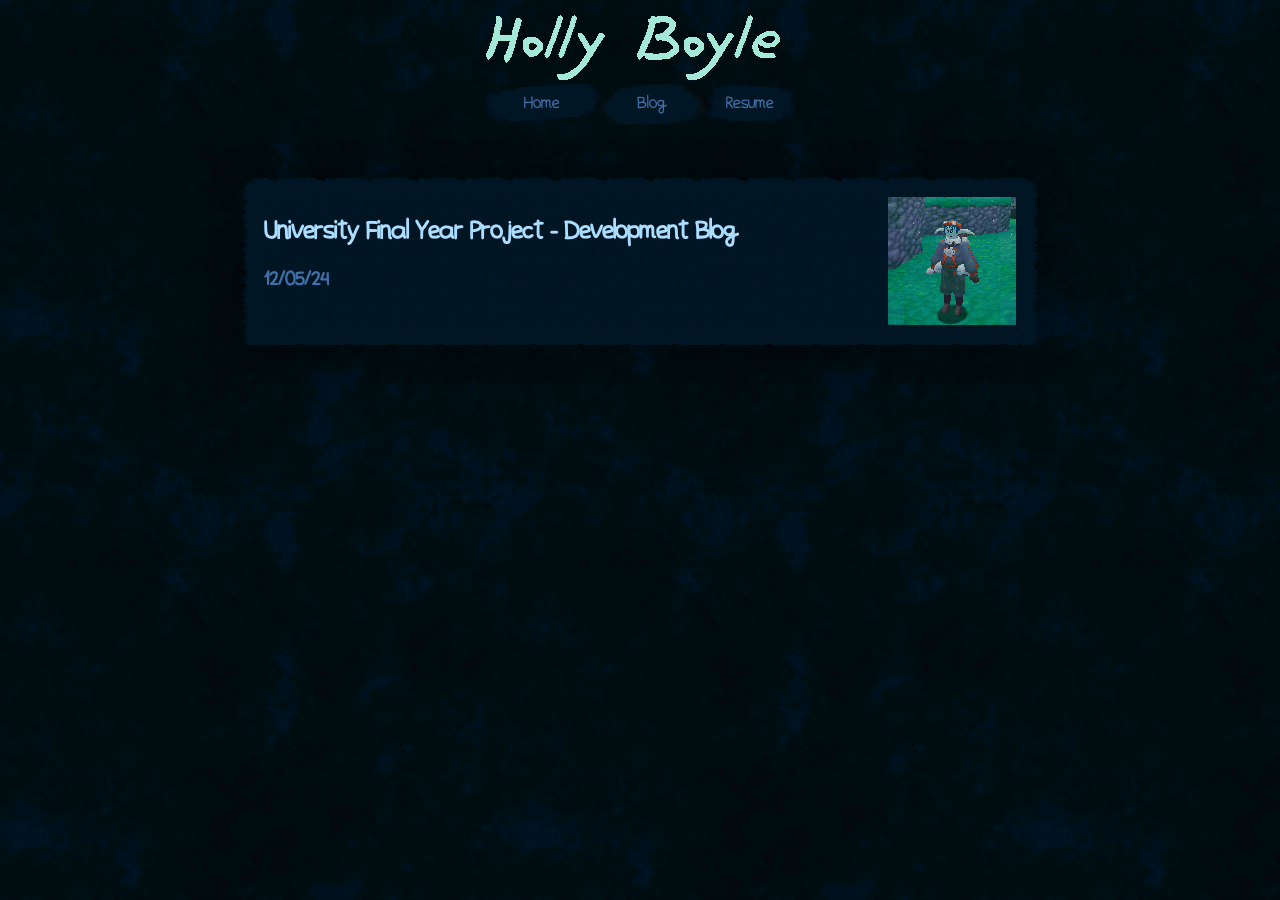
==== blog-index.html @ 70f7b2a5 "project links and transferring blog" ====
﻿<!DOCTYPE html>
<html lang="en" class="scroll_diag">
<head>
    <meta charset="UTF-8">
    <title>Holly.Zone</title>
    <link rel="stylesheet" href="styles/main.css">
    <link rel="stylesheet" href="https://indestructibletype.com/fonts/Jost.css" type="text/css" charset="utf-8" />
</head>
<body>
    <div class="body-container">
        <div class="vertical-grid">
            <header id="main-header">
                <div id="header-content">
                    <img src="assets/images/name-bright.png">
                    <div id="header-links">
                        <a class="header-button" href="index.html">
                            <p>Home</p>
                            <img src="assets/images/bubble1.png" draggable="false">
                        </a>
                        <a class="header-button" href="blog-index.html">
                            <p>Blog</p>
                            <img src="assets/images/bubble2.png" draggable="false">
                        </a>
                        <div class="header-button">
                            <p>Resume</p>
                            <img src="assets/images/bubble3.png" draggable="false">
                        </div>
                    </div>
                </div>
            </header>

            <div class="blog-post-list">
                <a class="blog-post" href="blog/stardust-dev-blog.html">
                    <div class="horizontal-box">
                        <div class="blog-post-info">
                            <h2>University Final Year Project - Development Blog</h2>
                            <h3>12/05/24</h3></div><img class="blog-thumbnail" src="assets/images/stardust-salvager/stardust-blog-thumbnail.gif">
                    </div>
                </a>
                
            </div>
        </div>
    </div>
</body>
</html>
---- styles/main.css ----
﻿/* Font Definitions */

@font-face {
    font-family: "Jersey 10";
    src: url("../assets/fonts/Jersey10-Regular.ttf");
}

@font-face {
    font-family: "Vinivicious";
    src: url("../assets/fonts/vinivicious.ttf");
}

/* Background animation */
.scroll_diag{
    background-color:#03090e;
    animation: diag 180s linear infinite;
    background-image: url("../assets/images/background-alt.png");
    display: block;
    background-attachment: fixed;
}

@keyframes diag {
    0% {
        background-position-x: 0;
        background-position-y: 0;
    }
    100% {
        background-position-x: 100%;
        background-position-y: 100%;
    }
}

/* Viewport Scaling */

body{
    margin:0;
    
}
.body-container{
    
}

#main-header{
    padding-top:15px;
    display:flex;
    align-items:center;
    justify-content:center;
    position:relative;
}

.container_box{
    /*border-left: 2px solid #a4e9d7;
    border-top: 2px solid #a4e9d7;
    box-shadow: 4px 4px #233045;
    background-color: #458593;*/
    color: white;
    padding: 20px;
    width: fit-content;
    height:130px;
    margin: 5em auto auto 0;
    position: relative;
}

#name {
    max-width: 588px;
    width:50vw;
    height: auto;
}

.project-flex{
    position: relative;
    width: fit-content;
    display: flex;
    flex-wrap: wrap;
    justify-content: center;
    margin-top: 2rem;
    margin-left: auto;
    margin-right: auto;
    column-gap: 4rem;
}

.project-box{
    width:16rem;
    height: fit-content;
    font-family: 'Vinivicious', system-ui;
    text-align: center;
    background-image: url('../assets/images/theme/border2.png');
    background-size: 100% 100%;
    padding:2.5rem 2rem 1.5rem 2rem;
}

.project-img{
    width: 100%;
    height: auto;
    border-radius:2px;
}

.project-box ul{
    display: flex;
    flex-wrap: wrap;
    justify-content: center;
    column-gap: 0.6rem;
    row-gap:0.2rem;
    list-style: none;
    padding-left: 0;
    font-size: 0.95rem;
    color: #4070a7;
}

.project-box li{
    background-color: #00101E;
    border-radius: 3px;
    padding:0 6px 0 6px;
}

.project-box a{
    text-decoration: none;
}

.project-box p{
    font-size: 1.21rem;
    color:white;
    margin-top:1rem;
    margin-bottom:1rem;
}

img{
    image-rendering: pixelated;
    -khtml-user-select: none;
    -o-user-select: none;
    -moz-user-select: none;
    -webkit-user-select: none;
    user-select: none;
}

.text_container{
    color: #aaddff;
    width: fit-content;
    height: fit-content;
    position: relative;
    margin-top: 1rem;
    margin-left: auto;
    margin-right: auto;
}
.text_container p{
    position: absolute;
    left: 10%;
    right: 10%;
    top: 20%;
    text-align: center;
    font-size: clamp(0.72rem, calc(0.6rem + 0.5vw), 1.15rem);
    margin: auto;
    font-family: 'Jost', system-ui;
}
#text_background{
    max-width: 520px;
    width: clamp(20rem, calc(0.5rem + 40vw), 35rem);
    height: auto;
}

.text-link{
    color: #ffee00;
}

/* --------- Project Pages --------- */
#header-links{
    display:flex;
}

.header-button{
    display:grid;
    position: relative;
    color: #4070a7;
}

.header-button:hover{
    color: #a4e9d7;
}

.header-button p{
    font-family: 'Vinivicious', system-ui;
    text-align: center;
    position: absolute;
    inset: 0;
    place-self: center;
    margin: 0;
    text-decoration: none;
    
    pointer-events: none;
}

.border-wrapper{
    image-rendering: pixelated;
    border-width:96px;
    border-style: solid;
    border-image: url("../assets/images/theme/border3.png");
    border-image-slice:32;
    border-image-repeat:round;
    margin-left: auto;
    margin-right: auto;
    margin-top:3em;
    max-width: 70rem;
    width: fit-content;
    filter:drop-shadow(0 0 16px rgba(0,0,0,0.5));
}
.project_body{
    background-image: url('../assets/images/theme/box-fill.png');
    background-size: 186px;
}

.gallery{
    margin-top:3em;
    margin-bottom:2em;
    text-align: center;
}

.gallery img{
    image-rendering: auto;
    margin-left:1em;
    margin-right:1em;
    box-shadow: 1px 1px 8px #080808;
}

.gallery a:nth-child(2n+1) img{
    rotate:2deg;
}

.gallery a:nth-child(2n) img{
    rotate:-2deg;
}

/*--- Lightboxes --- */
a {
    outline: none;
}

.lightbox{
    display: block;
    visibility: hidden;
    
    position:fixed;
    z-index: 999;
    width: 100%;
    height: 100%;
    text-align: center;
    top:0;
    left:0;
    background: rgba(0, 0, 0, 0.8);
}

.lightbox-image{
    /** Pad the lightbox image */
    max-width: 90%;
    max-height: 80%;
    position: fixed;
    left: 50%;
    top: 50%;
    transform: translate(-50%, -50%);
}

.lightbox:target {
    /** Remove default browser outline */
    outline: none;

    visibility: visible;
}

.video_and_desc{
    margin-top: 3em;
}
.video_and_desc .video{
    display: inline-block;
    margin-top: 3em;
    margin-right:1em;
}

.text_box{
    display: inline-block;
    position: relative;
    color: #aaddff;
    font-size: 1.1rem;
    font-family: 'Jost', system-ui;
    max-width: 22.5rem;
    padding: 2rem 5rem 1rem 6rem;
    background-image: url("../assets/images/paragraph_background.png");
    background-repeat: no-repeat;
    background-size: 100% 100%;
}

.text_box br{
    display: block;
    margin: 10px 0;
}

.video_and_desc .text_box{
    margin-top: 0;
    vertical-align: top;
}

.text_box p{
    text-align: left;
}

.project_logo{
    padding: 10px;
    width:fit-content;
    margin-left: auto;
    margin-right: auto;
    position: relative;
}
.project_logo img{
    image-rendering: auto;
    margin-left: auto;
    margin-right: auto;
}
.project_logo > h1{
    display:inline-block;
    color: #aaddff;
    font-family: 'Vinivicious', system-ui;
    font-size:3rem;
    text-shadow: #00050F 4px 4px;
    vertical-align: center;
}

.overview_text{
    color: #aaddff;
    font-family: 'Vinivicious', system-ui;
    /*text-shadow: darkslateblue 2px 2px;*/
    display: inline-block;
    vertical-align: center;
    margin-left: 2em;
}

.overview_text h3{
    color: #4070a7;
}

/*--- Blog Pages ----*/

.blog-post-list{
    position:relative;
    margin-left:auto;
    margin-right:auto;
    max-width:800px
}

.blog-post{
    display:block;
    position:relative;
    
    image-rendering: pixelated;
    box-sizing:border-box;
    border-width:24px;
    border-style: solid;
    border-image: url("../assets/images/theme/border3.png");
    border-image-slice:32;
    border-image-repeat:round;
    margin-top:3em;
    width: 100%;
    filter:drop-shadow(0 0 16px rgba(0,0,0,0.5));

    font-family: 'Vinivicious', system-ui;
    color: #aaddff;
    text-decoration:none;
}

.horizontal-box{
    width:100%;
    max-width:100%;
    display:flex;
}

.blog-post > .horizontal-box{
    background-image: url('../assets/images/theme/box-fill.png');
    background-size: 186px;
}

.blog-post-info{
    flex-grow:1;
}

.blog-post-info h3{
    color: #4070a7;
}

.blog-post img{
    width: 8rem;
    height: 8rem;
    vertical-align:center;
}

.blog-body{
    
    background-image: url('../assets/images/theme/box-fill.png');
    background-size: 186px;
    display:inline-block;
    width:100%;
    max-width:1000px;
    color: #aaddff;
    font-family: 'Jost', system-ui;
}

.blog-body h1{
    font-family: 'Vinivicious', system-ui;
}

.blog-body h2{
    font-family: 'Vinivicious', system-ui;
}

.blog-body p{
    margin-top:3rem;
}

.blog-body br{
    display: block;
    margin: 10px 0;
}

.blog-body ol ol{
    list-style-type:lower-alpha;
}
.blog-body ol{
    line-height:1.6rem;
}
section > ol{
    padding-left:40px;
}
.blog-body ol br{
    display: block;
    margin: 5px 0;
}

.blog-body section{
    padding:0 40px 1.5rem 40px;
    border-bottom: 1px solid #4070a7;
    margin-bottom:3rem;
}

.image-gallery{
    display:flex;
    flex-wrap:wrap;
    justify-content:space-evenly;
    gap:24px;
}

.image-gallery img{
    max-width:100%;
    height:19rem;
    width:auto;
}
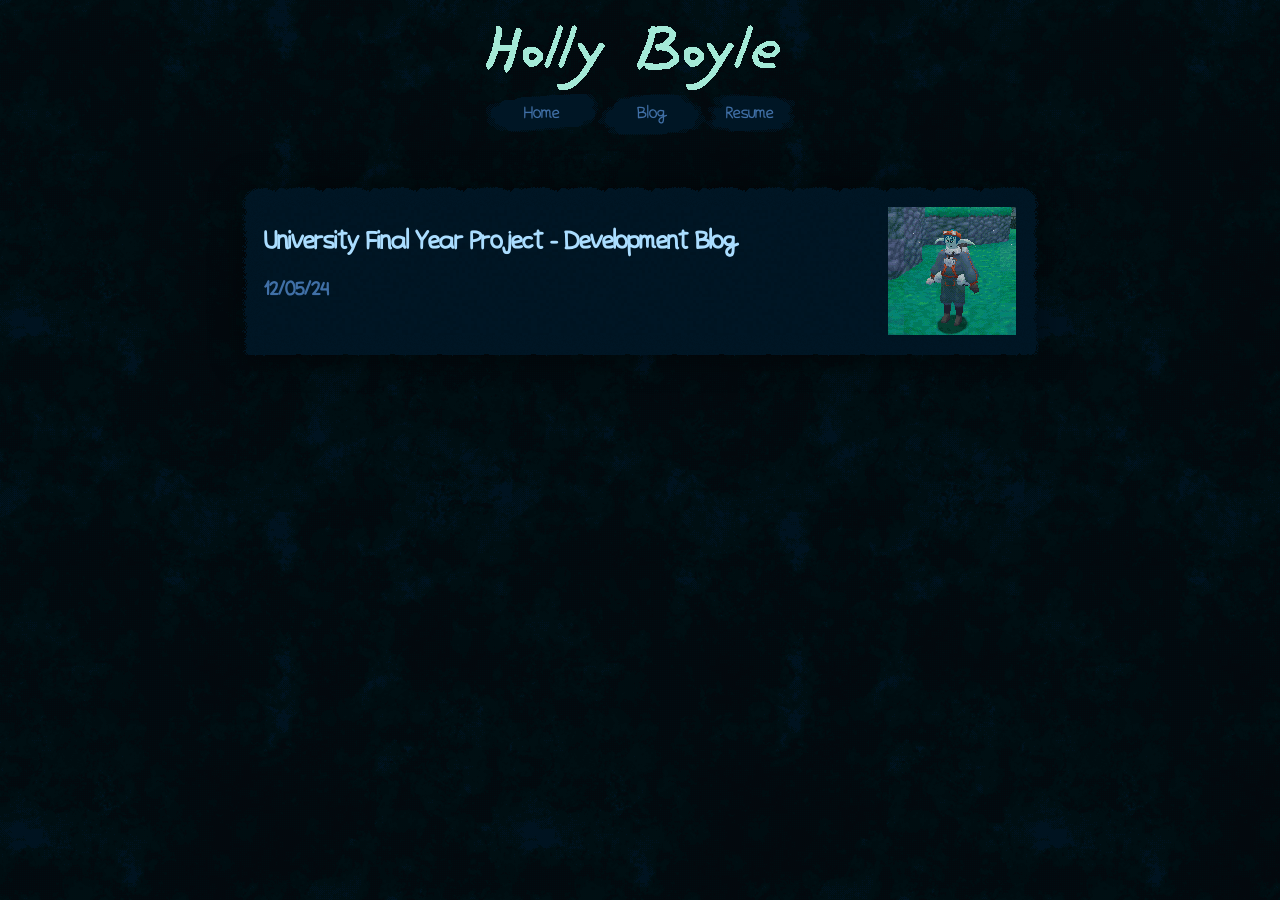
==== commit e2c5efb3: "resume link" ====
--- a/blog-index.html
+++ b/blog-index.html
@@ -21,10 +21,10 @@
                             <p>Blog</p>
                             <img src="assets/images/bubble2.png" draggable="false">
                         </a>
-                        <div class="header-button">
+                        <a class="header-button" href="HollyBoyle_CV.pdf">
                             <p>Resume</p>
                             <img src="assets/images/bubble3.png" draggable="false">
-                        </div>
+                        </a>
                     </div>
                 </div>
             </header>
--- a/styles/main.css
+++ b/styles/main.css
@@ -41,11 +41,12 @@
 }
 
 #main-header{
-    padding-top:15px;
+    padding-top:25px;
     display:flex;
     align-items:center;
     justify-content:center;
     position:relative;
+    margin-bottom:1em;
 }
 
 .container_box{
@@ -198,7 +199,6 @@
     border-image-repeat:round;
     margin-left: auto;
     margin-right: auto;
-    margin-top:3em;
     max-width: 70rem;
     width: fit-content;
     filter:drop-shadow(0 0 16px rgba(0,0,0,0.5));
@@ -402,19 +402,22 @@
 
 .blog-body h1{
     font-family: 'Vinivicious', system-ui;
+    margin-bottom:3rem;
 }
 
 .blog-body h2{
     font-family: 'Vinivicious', system-ui;
-}
-
-.blog-body p{
-    margin-top:3rem;
 }
 
 .blog-body br{
     display: block;
     margin: 10px 0;
+}
+
+.blog-body img{
+    max-width:100%;
+    height:auto;
+    image-rendering: auto;
 }
 
 .blog-body ol ol{
@@ -448,4 +451,16 @@
     max-width:100%;
     height:19rem;
     width:auto;
+}
+
+summary{
+    font-family: 'Vinivicious', system-ui;
+    color:#4070a7;
+    font-size: 1.4rem;
+    
+}
+details[open]::details-content{
+    margin-top:24px;
+    margin-bottom:24px;
+    padding-left:24px;
 }
